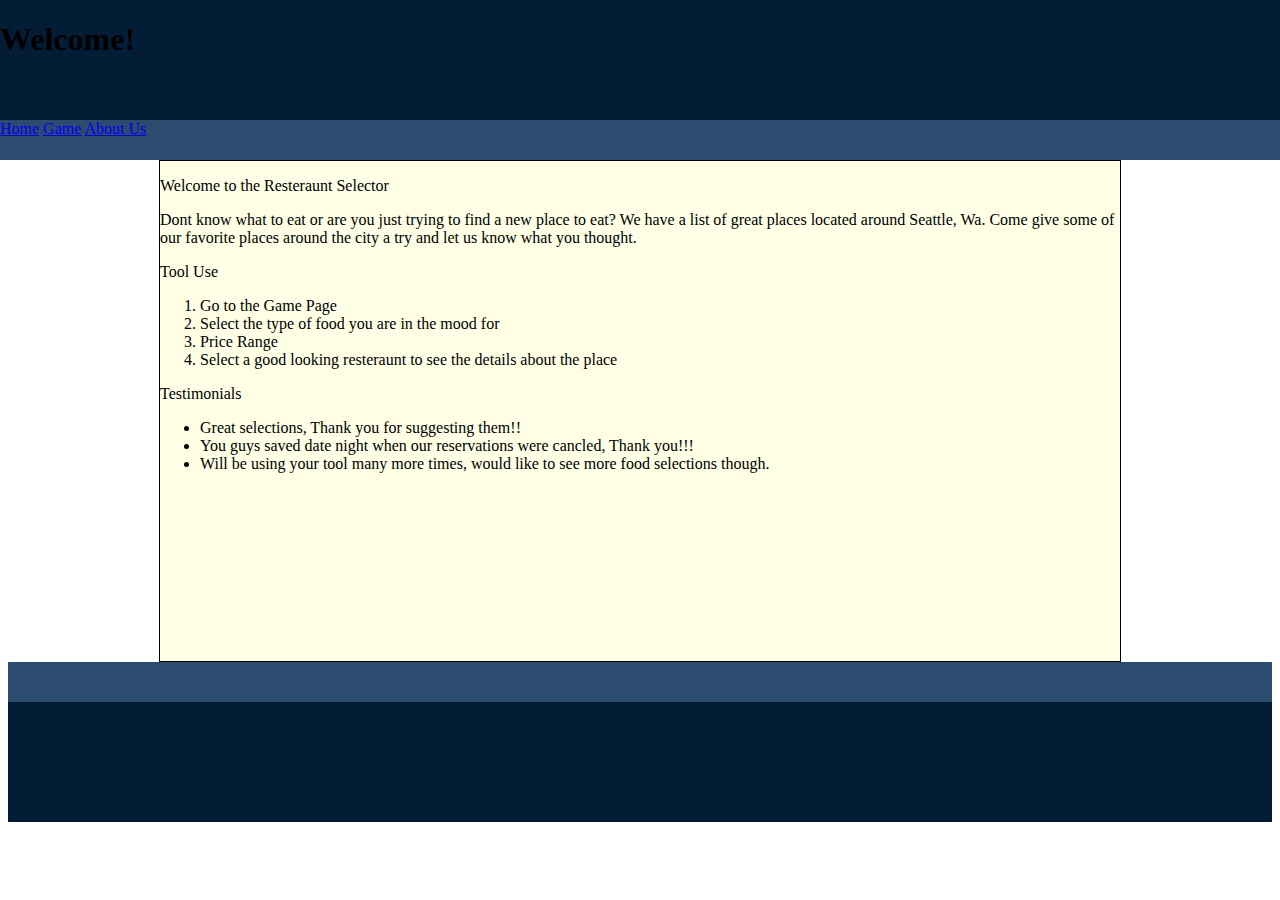
==== index.html @ 765fc22f "Merge pull request #34 from Jayma8462/home-data" ====
<!DOCTYPE html>
<head>
  <title>Home</title>
  <link rel="stylesheet" type="text/css" href="style.css" />
  <link href="https://fonts.googleapis.com/css?family=Quicksand" rel="stylesheet">
</head>
<body>
  <div class="topBar">
    <h1>Welcome!</h1>
  </div>
  <div class="navbar">
    <a href="index.html">Home</a>
    <a href="game.html">Game</a>
    <a href="aboutus.html">About Us</a>
  </div>
  <div class="mainBody">
    <p>Welcome to the Resteraunt Selector</p>
    <p>Dont know what to eat or are you just trying to find a new place to eat? We have a list of great places located around Seattle, Wa. Come give some of our favorite places around the city a try and let us know what you thought. </p>
    <p>Tool Use</p>
    <ol>
      <li>Go to the Game Page</li>
      <li>Select the type of food you are in the mood for</li>
      <li>Price Range</li>
      <li>Select a good looking resteraunt to see the details about the place</li>
    </ol>
    <p>Testimonials</p>
    <ul>
      <li>Great selections, Thank you for suggesting them!!</li>
      <li>You guys saved date night when our reservations were cancled, Thank you!!!</li>
      <li>Will be using your tool many more times, would like to see more food selections though.</li>
    </ul>
  </div>
  <div class="footBar">

  </div>
  <div class="footCopyright">

  </div>
  <script src="app.js"></script>
</body>
<footer></footer>
---- style.css ----
.topBar {
  width: 100%;
  height: 120px;
  position: absolute;
  left: 0px;
  top: 0px;
  background-color: #041D37;
  margin: 0 0 0 0;
  overflow: hidden;
}
.navbar {
  width: 100%;
  height: 40px;
  position: absolute;
  left: 0px;
  top: 120px;
  display: block;
  background-color: #2B4C6F;
}
.mainBody {
  width: 960px;
  height: 500px;
  margin-top: 160px;
  margin-left: auto;
  margin-right: auto;
  background-color: #ffffe6;
  border: 1px solid black;
}
.footBar {
  width: 100%;
  height: 40px;
  position: relative;
  display: block;
  background-color: #2B4C6F;
}
.footCopyright {
  width: 100%;
  height: 120px;
  position: relative;
  background-color: #041D37;
  margin: 0 0 0 0;
  overflow: hidden;
}
#img-cont {
  margin-top: 100px;
  margin-left: 50px;
  margin-right: 50px;
}
#img1 {
  float: left;
  width: 30%;
  height: 300px;
  border-radius: 25px;
  border: 1px solid black;
}
#img2 {
  float: left;
  width: 30%;
  height: 300px;
  margin-left: 5%;
  border-radius: 25px;
  border: 1px solid black;
}
#img3 {
  float: right;
  width: 30%;
  height: 300px;
  border-radius: 25px;
  border: 1px solid black;
}
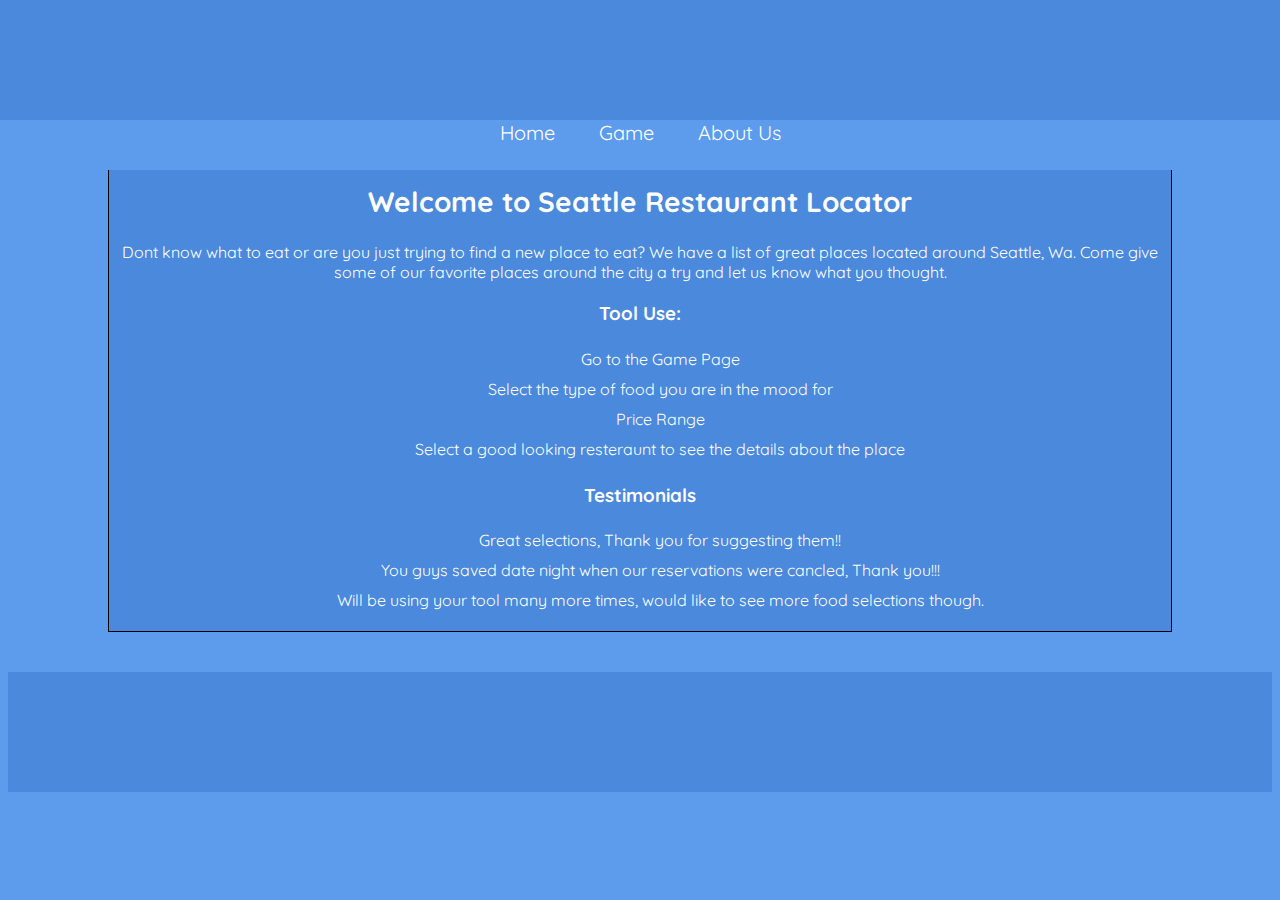
==== commit 75d5e95d: "fonts and formatting adjusted and page fixed for multiple resolutions" ====
--- a/index.html
+++ b/index.html
@@ -6,7 +6,7 @@
 </head>
 <body>
   <div class="topBar">
-    <h1>Welcome!</h1>
+    <h1></h1>
   </div>
   <div class="navbar">
     <a href="index.html">Home</a>
@@ -14,16 +14,16 @@
     <a href="aboutus.html">About Us</a>
   </div>
   <div class="mainBody">
-    <p>Welcome to the Resteraunt Selector</p>
+    <h2>Welcome to Seattle Restaurant Locator</h2>
     <p>Dont know what to eat or are you just trying to find a new place to eat? We have a list of great places located around Seattle, Wa. Come give some of our favorite places around the city a try and let us know what you thought. </p>
-    <p>Tool Use</p>
+    <h3>Tool Use:</h3>
     <ol>
       <li>Go to the Game Page</li>
       <li>Select the type of food you are in the mood for</li>
       <li>Price Range</li>
       <li>Select a good looking resteraunt to see the details about the place</li>
     </ol>
-    <p>Testimonials</p>
+    <h3>Testimonials</h3>
     <ul>
       <li>Great selections, Thank you for suggesting them!!</li>
       <li>You guys saved date night when our reservations were cancled, Thank you!!!</li>
--- a/style.css
+++ b/style.css
@@ -1,43 +1,79 @@
+body {
+  background-color: #5D9CEC;
+}
 .topBar {
   width: 100%;
   height: 120px;
   position: absolute;
   left: 0px;
   top: 0px;
-  background-color: #041D37;
+  background-color: #4A89DC;
   margin: 0 0 0 0;
   overflow: hidden;
 }
+h1{
+  font-family: 'Quicksand', sans-serif;
+  font-size: 36px;
+  text-align: center;
+  color:white;
+}
+h2{
+  font-size: 28px;
+}
+h3{
+  font: 26px;
+}
 .navbar {
   width: 100%;
-  height: 40px;
+  height: 50px;
   position: absolute;
   left: 0px;
   top: 120px;
   display: block;
-  background-color: #2B4C6F;
+  background-color: #5D9CEC;
+  text-align: center;
+}
+.navbar a {
+  text-decoration: none;
+  color:white;
+  margin: 0px 20px 0px 20px;
+  font-family: 'Quicksand', sans-serif;
+  font-size: 20px;
 }
 .mainBody {
-  width: 960px;
-  height: 500px;
+  width: auto;
+  height: auto;
   margin-top: 160px;
-  margin-left: auto;
-  margin-right: auto;
-  background-color: #ffffe6;
+  margin-left: 100px;
+  margin-right: 100px;
+  background-color: #4A89DC;
   border: 1px solid black;
+  text-align: center;
+  font-family: 'Quicksand', sans-serif;
+  color:white;
+  font-size: 16px;
+  list-style:none;
+}
+.mainBody li {
+  list-style: none;
+  padding: 5px;
+  margin: auto;
+}
+.mainBody img {
+  background-color:#5D9CEC;
 }
 .footBar {
   width: 100%;
   height: 40px;
   position: relative;
   display: block;
-  background-color: #2B4C6F;
+  background-color: #5D9CEC;
 }
 .footCopyright {
   width: 100%;
   height: 120px;
   position: relative;
-  background-color: #041D37;
+  background-color: #4A89DC;
   margin: 0 0 0 0;
   overflow: hidden;
 }
@@ -50,7 +86,7 @@
   float: left;
   width: 30%;
   height: 300px;
-  border-radius: 25px;
+  border-radius: 20px;
   border: 1px solid black;
 }
 #img2 {
@@ -58,13 +94,13 @@
   width: 30%;
   height: 300px;
   margin-left: 5%;
-  border-radius: 25px;
+  border-radius: 20px;
   border: 1px solid black;
 }
 #img3 {
   float: right;
   width: 30%;
   height: 300px;
-  border-radius: 25px;
+  border-radius: 20px;
   border: 1px solid black;
 }
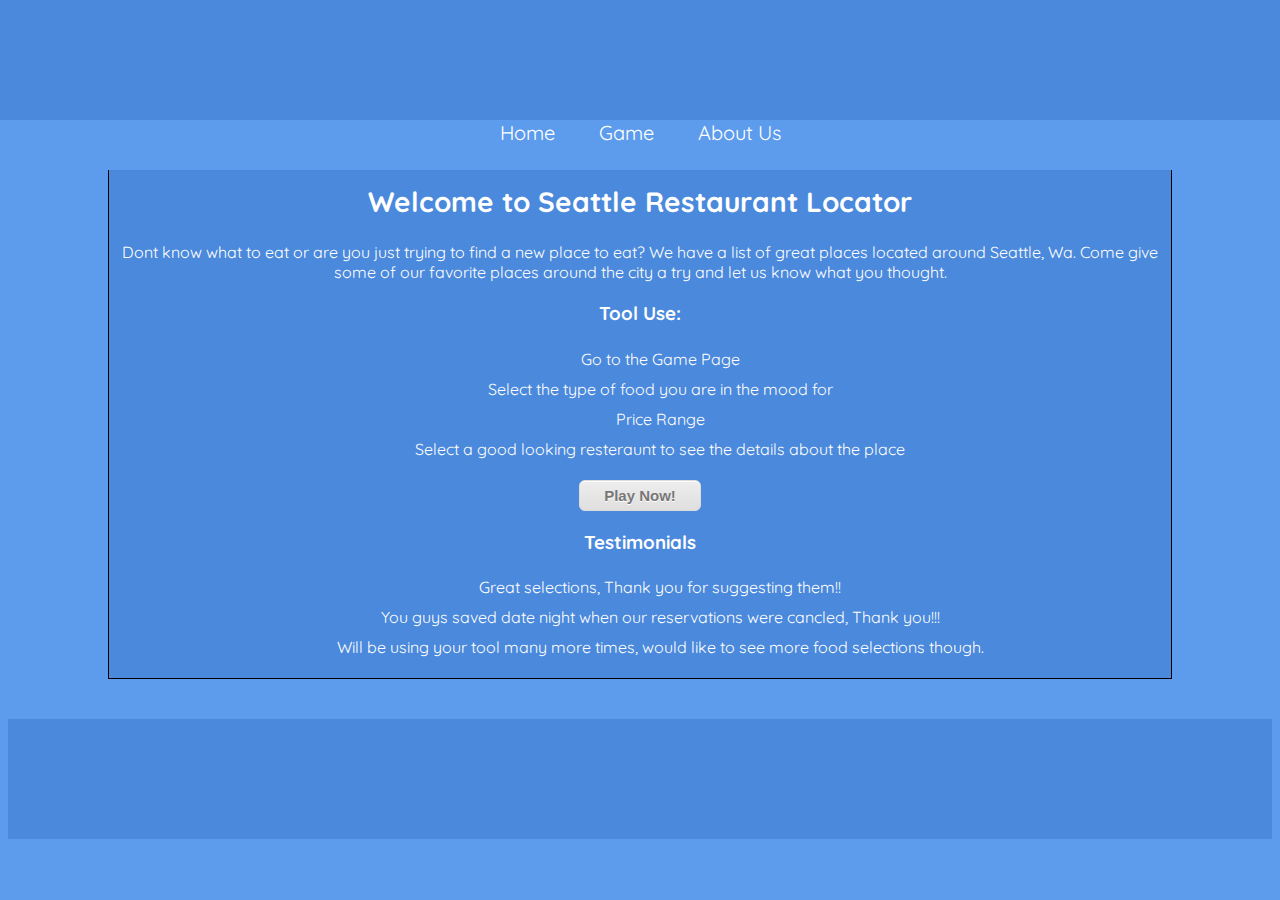
==== commit be85067e: "added button to homepage for playing the game" ====
--- a/index.html
+++ b/index.html
@@ -23,6 +23,7 @@
       <li>Price Range</li>
       <li>Select a good looking resteraunt to see the details about the place</li>
     </ol>
+    <a href="game.html" class="myButton">Play Now!</a>
     <h3>Testimonials</h3>
     <ul>
       <li>Great selections, Thank you for suggesting them!!</li>
--- a/style.css
+++ b/style.css
@@ -104,3 +104,43 @@
   border-radius: 20px;
   border: 1px solid black;
 }
+.myButton {
+	-moz-box-shadow:inset 0px 1px 0px 0px #ffffff;
+	-webkit-box-shadow:inset 0px 1px 0px 0px #ffffff;
+	box-shadow:inset 0px 1px 0px 0px #ffffff;
+	background:-webkit-gradient(linear, left top, left bottom, color-stop(0.05, #ededed), color-stop(1, #dfdfdf));
+	background:-moz-linear-gradient(top, #ededed 5%, #dfdfdf 100%);
+	background:-webkit-linear-gradient(top, #ededed 5%, #dfdfdf 100%);
+	background:-o-linear-gradient(top, #ededed 5%, #dfdfdf 100%);
+	background:-ms-linear-gradient(top, #ededed 5%, #dfdfdf 100%);
+	background:linear-gradient(to bottom, #ededed 5%, #dfdfdf 100%);
+	filter:progid:DXImageTransform.Microsoft.gradient(startColorstr='#ededed', endColorstr='#dfdfdf',GradientType=0);
+	background-color:#ededed;
+	-moz-border-radius:6px;
+	-webkit-border-radius:6px;
+	border-radius:6px;
+	border:1px solid #dcdcdc;
+	display:inline-block;
+	cursor:pointer;
+	color:#777777;
+	font-family:Arial;
+	font-size:15px;
+	font-weight:bold;
+	padding:6px 24px;
+	text-decoration:none;
+	text-shadow:0px 1px 0px #ffffff;
+}
+.myButton:hover {
+	background:-webkit-gradient(linear, left top, left bottom, color-stop(0.05, #dfdfdf), color-stop(1, #ededed));
+	background:-moz-linear-gradient(top, #dfdfdf 5%, #ededed 100%);
+	background:-webkit-linear-gradient(top, #dfdfdf 5%, #ededed 100%);
+	background:-o-linear-gradient(top, #dfdfdf 5%, #ededed 100%);
+	background:-ms-linear-gradient(top, #dfdfdf 5%, #ededed 100%);
+	background:linear-gradient(to bottom, #dfdfdf 5%, #ededed 100%);
+	filter:progid:DXImageTransform.Microsoft.gradient(startColorstr='#dfdfdf', endColorstr='#ededed',GradientType=0);
+	background-color:#dfdfdf;
+}
+.myButton:active {
+	position:relative;
+	top:1px;
+}
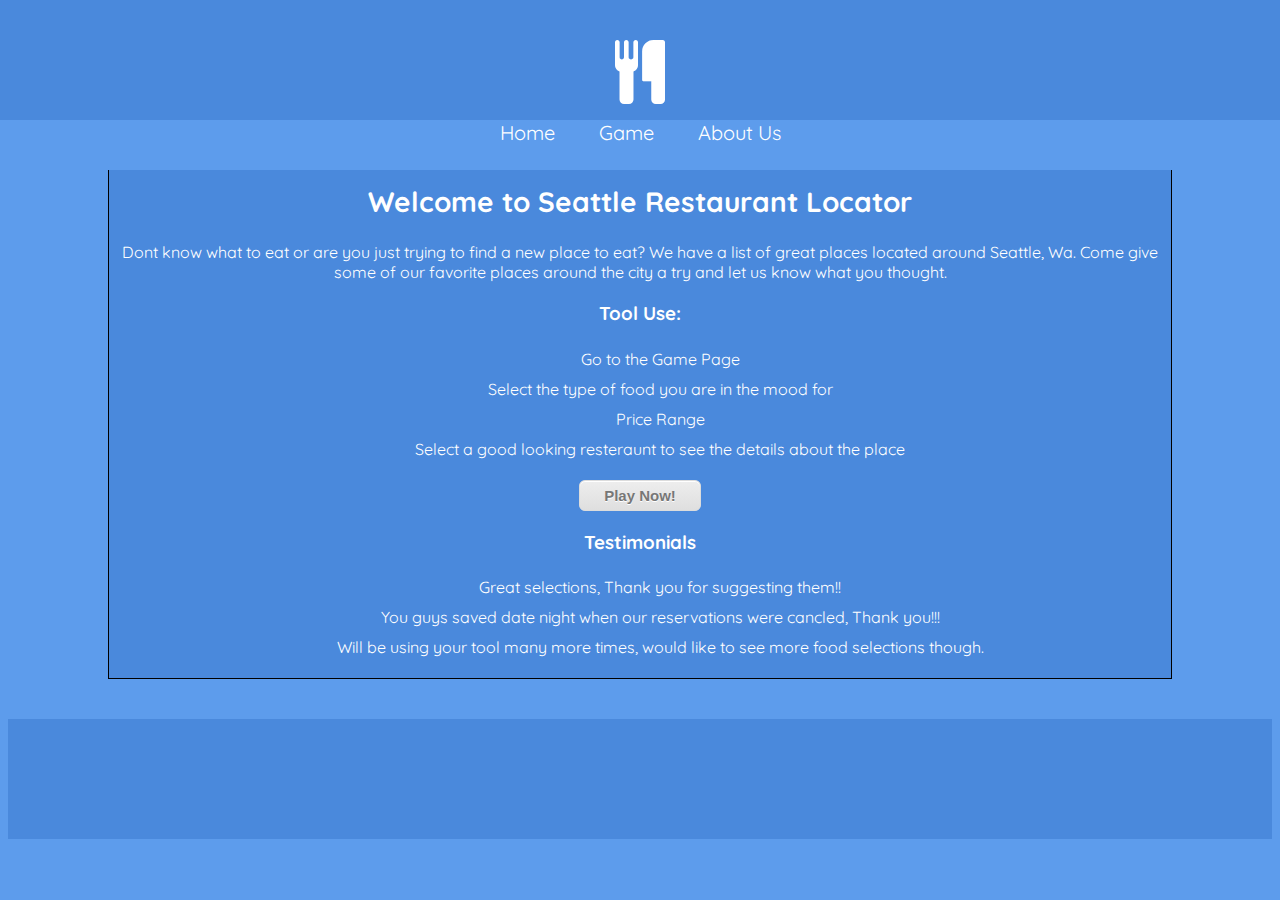
==== commit 957ebba8: "Merge pull request #41 from Jayma8462/aboutDC" ====
--- a/index.html
+++ b/index.html
@@ -3,9 +3,12 @@
   <title>Home</title>
   <link rel="stylesheet" type="text/css" href="style.css" />
   <link href="https://fonts.googleapis.com/css?family=Quicksand" rel="stylesheet">
+  <link rel="stylesheet" href="font-awesome-4.7.0/css/font-awesome.min.css">
+
 </head>
 <body>
   <div class="topBar">
+    <i class="fa fa-cutlery fa-4x" aria-hidden="true"></i>
     <h1></h1>
   </div>
   <div class="navbar">
--- a/style.css
+++ b/style.css
@@ -10,6 +10,11 @@
   background-color: #4A89DC;
   margin: 0 0 0 0;
   overflow: hidden;
+  text-align: center;
+}
+.topBar i {
+  color:white;
+  margin-top: 40px;
 }
 h1{
   font-family: 'Quicksand', sans-serif;
@@ -40,6 +45,7 @@
   font-family: 'Quicksand', sans-serif;
   font-size: 20px;
 }
+
 .mainBody {
   width: auto;
   height: auto;
@@ -144,3 +150,10 @@
 	position:relative;
 	top:1px;
 }
+
+//AboutUs CSS
+.mainBody section {
+  background-color:white;
+  height:300px;
+  width: 100%;
+}
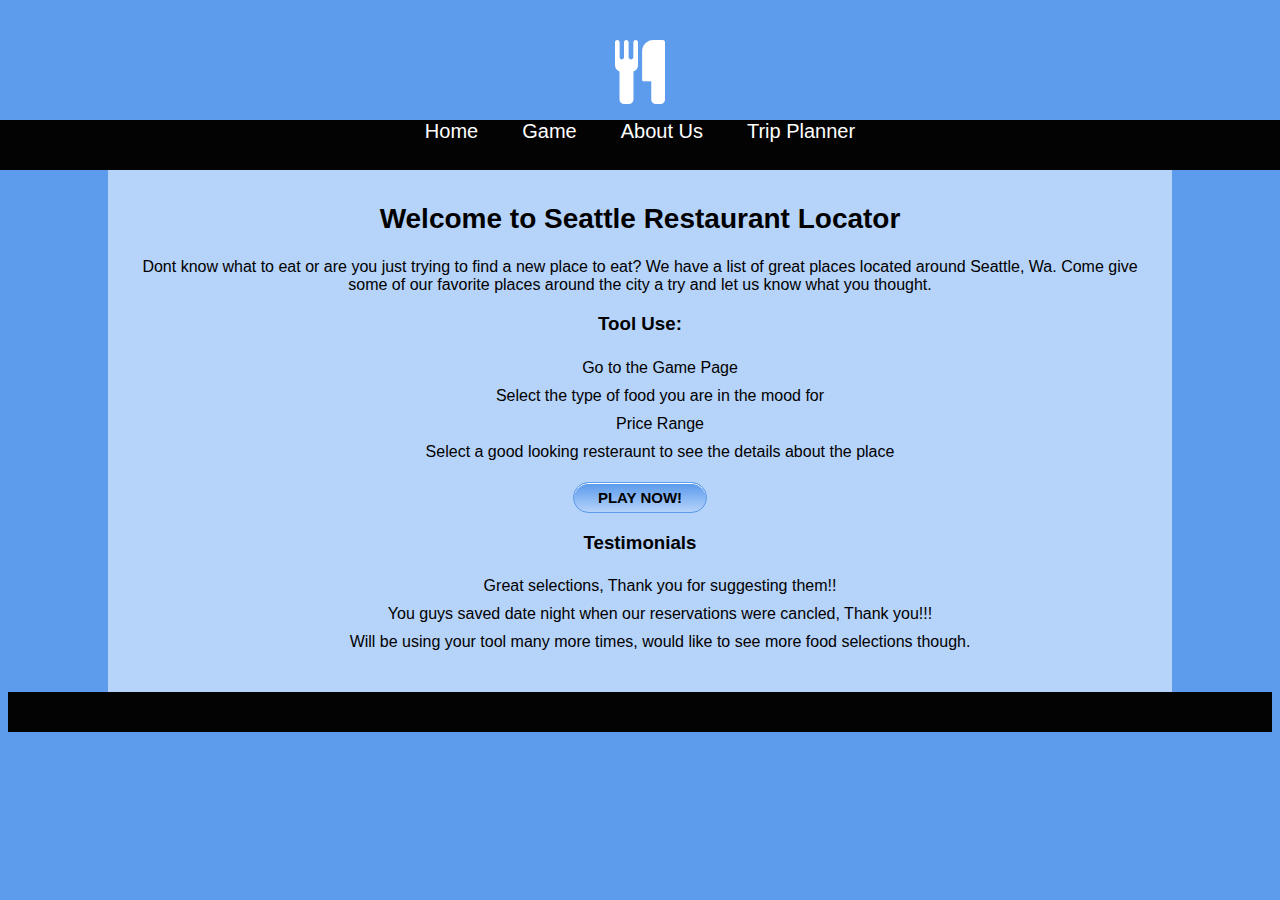
==== commit f412468f: "Merge pull request #66 from Jayma8462/HANHTHAOLUUfinalProject" ====
--- a/index.html
+++ b/index.html
@@ -2,7 +2,7 @@
 <head>
   <title>Home</title>
   <link rel="stylesheet" type="text/css" href="style.css" />
-  <link href="https://fonts.googleapis.com/css?family=Quicksand" rel="stylesheet">
+  <!-- <link href="https://fonts.googleapis.com/css?family=Quicksand" rel="stylesheet"> -->
   <link rel="stylesheet" href="font-awesome-4.7.0/css/font-awesome.min.css">
 
 </head>
@@ -15,6 +15,7 @@
     <a href="index.html">Home</a>
     <a href="game.html">Game</a>
     <a href="aboutus.html">About Us</a>
+    <a href="tripPlanner.html">Trip Planner</a>
   </div>
   <div class="mainBody">
     <h2>Welcome to Seattle Restaurant Locator</h2>
--- a/style.css
+++ b/style.css
@@ -7,7 +7,7 @@
   position: absolute;
   left: 0px;
   top: 0px;
-  background-color: #4A89DC;
+  background-color: #5D9CEC;
   margin: 0 0 0 0;
   overflow: hidden;
   text-align: center;
@@ -35,12 +35,12 @@
   left: 0px;
   top: 120px;
   display: block;
-  background-color: #5D9CEC;
+  background-color: #040303;
   text-align: center;
 }
 .navbar a {
   text-decoration: none;
-  color:white;
+  color: white;
   margin: 0px 20px 0px 20px;
   font-family: 'Quicksand', sans-serif;
   font-size: 20px;
@@ -52,11 +52,11 @@
   margin-top: 160px;
   margin-left: 100px;
   margin-right: 100px;
-  background-color: #4A89DC;
-  border: 1px solid black;
+  padding: 20px;
+  background-color: #B6D3FA;
   text-align: center;
   font-family: 'Quicksand', sans-serif;
-  color:white;
+  color:black;
   font-size: 16px;
   list-style:none;
 }
@@ -73,13 +73,13 @@
   height: 40px;
   position: relative;
   display: block;
-  background-color: #5D9CEC;
+  background-color: #040303;
 }
 .footCopyright {
   width: 100%;
   height: 120px;
   position: relative;
-  background-color: #4A89DC;
+  background-color: #5D9CEC;
   margin: 0 0 0 0;
   overflow: hidden;
 }
@@ -110,41 +110,38 @@
   border-radius: 20px;
   border: 1px solid black;
 }
+
+/*Play now button*/
 .myButton {
-	-moz-box-shadow:inset 0px 1px 0px 0px #ffffff;
-	-webkit-box-shadow:inset 0px 1px 0px 0px #ffffff;
-	box-shadow:inset 0px 1px 0px 0px #ffffff;
-	background:-webkit-gradient(linear, left top, left bottom, color-stop(0.05, #ededed), color-stop(1, #dfdfdf));
-	background:-moz-linear-gradient(top, #ededed 5%, #dfdfdf 100%);
-	background:-webkit-linear-gradient(top, #ededed 5%, #dfdfdf 100%);
-	background:-o-linear-gradient(top, #ededed 5%, #dfdfdf 100%);
-	background:-ms-linear-gradient(top, #ededed 5%, #dfdfdf 100%);
-	background:linear-gradient(to bottom, #ededed 5%, #dfdfdf 100%);
-	filter:progid:DXImageTransform.Microsoft.gradient(startColorstr='#ededed', endColorstr='#dfdfdf',GradientType=0);
-	background-color:#ededed;
-	-moz-border-radius:6px;
-	-webkit-border-radius:6px;
-	border-radius:6px;
-	border:1px solid #dcdcdc;
-	display:inline-block;
-	cursor:pointer;
-	color:#777777;
-	font-family:Arial;
-	font-size:15px;
-	font-weight:bold;
-	padding:6px 24px;
-	text-decoration:none;
-	text-shadow:0px 1px 0px #ffffff;
+  -moz-box-shadow:inset 0px 1px 0px 0px #ffffff;
+  -webkit-box-shadow:inset 0px 1px 0px 0px #ffffff;
+  box-shadow:inset 0px 1px 0px 0px #ffffff;
+  background:-webkit-gradient(linear, left top, left bottom, color-stop(0.05, #5D9CEC), color-stop(1, #B6D3FA));
+  background:-moz-linear-gradient(top, #5D9CEC 5%, #B6D3FA 100%);
+  background:-webkit-linear-gradient(top, #5D9CEC 5%, #B6D3FA 100%);
+  background:-o-linear-gradient(top, #5D9CEC 5%, #B6D3FA 100%);
+  background:-ms-linear-gradient(top, #5D9CEC 5%, #B6D3FA 100%);
+  background:linear-gradient(to bottom, #5D9CEC 5%, #B6D3FA 100%);
+  filter:progid:DXImageTransform.Microsoft.gradient(startColorstr='#5D9CEC', endColorstr='#B6D3FA',GradientType=0);
+  background-color:#5D9CEC;
+  -moz-border-radius:6px;
+  -webkit-border-radius:6px;
+  border-radius:25px;
+  border:1px solid #5D9CEC;
+  display:inline-block;
+  cursor:pointer;
+  color:#000000;
+  font-family:Arial;
+  font-size:15px;
+  font-weight:bold;
+  text-transform: uppercase;
+  padding:6px 24px;
+  text-decoration:none;
+  box-shadow: inset 0 0 0 0 ##D3D3D3;
+  transition: all ease 0.7s;
 }
 .myButton:hover {
-	background:-webkit-gradient(linear, left top, left bottom, color-stop(0.05, #dfdfdf), color-stop(1, #ededed));
-	background:-moz-linear-gradient(top, #dfdfdf 5%, #ededed 100%);
-	background:-webkit-linear-gradient(top, #dfdfdf 5%, #ededed 100%);
-	background:-o-linear-gradient(top, #dfdfdf 5%, #ededed 100%);
-	background:-ms-linear-gradient(top, #dfdfdf 5%, #ededed 100%);
-	background:linear-gradient(to bottom, #dfdfdf 5%, #ededed 100%);
-	filter:progid:DXImageTransform.Microsoft.gradient(startColorstr='#dfdfdf', endColorstr='#ededed',GradientType=0);
-	background-color:#dfdfdf;
+	box-shadow: inset 290px 0 0 0 #efefef;
 }
 .myButton:active {
 	position:relative;
@@ -157,3 +154,22 @@
   height:300px;
   width: 100%;
 }
+
+#joelAboutMe {
+  text-align: left;
+}
+
+hr {
+  display: block;
+  -webkit-margin-before: 0.5em;
+  -webkit-margin-after: 0.5em;
+  -webkit-margin-start: auto;
+  -webkit-margin-end: auto;
+  border-style: inset;
+  border-width: 1px;
+}
+
+.no-tandb-margin {
+  margin-top: 0;
+  margin-bottom: 0;
+}
